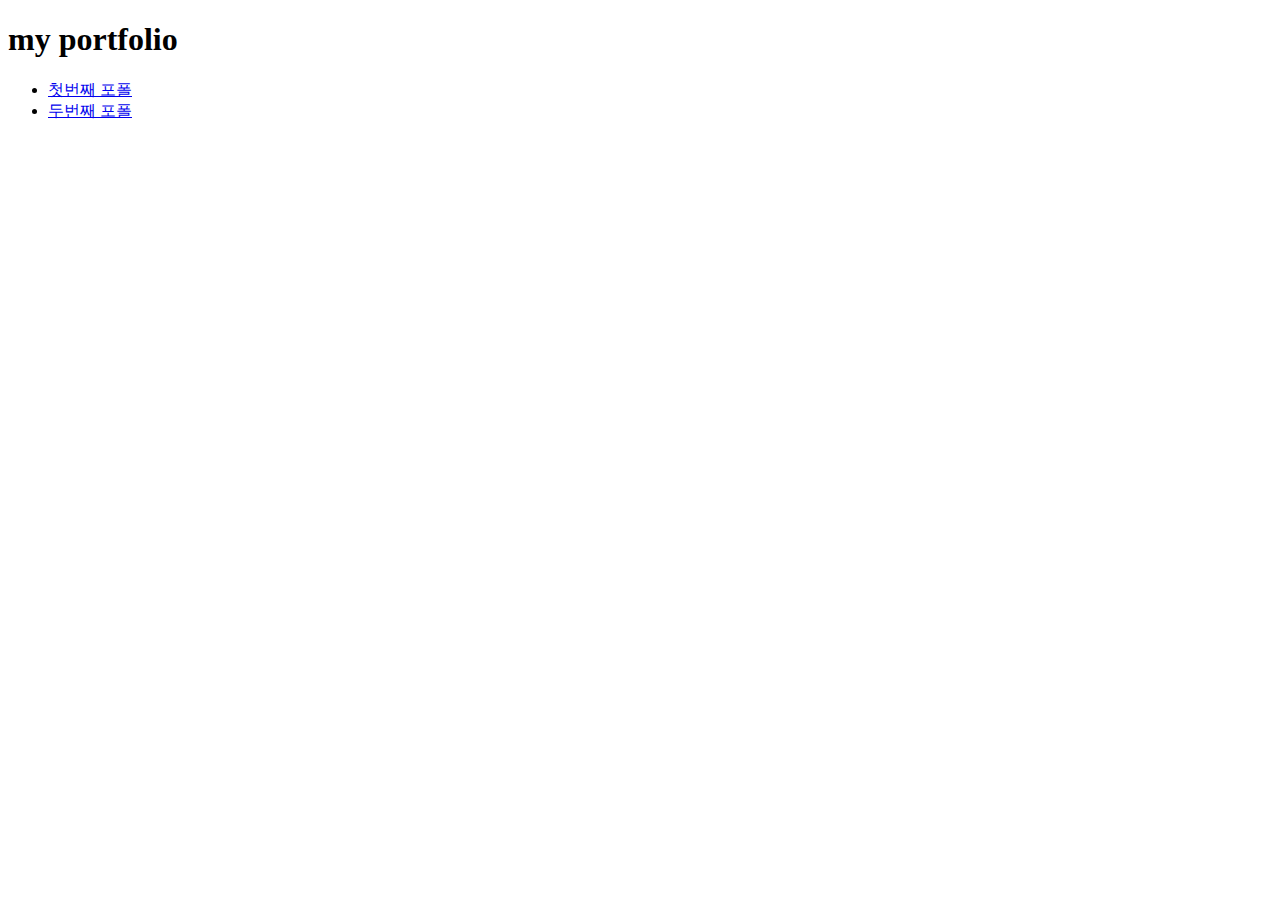
==== index.html @ fca75709 "my-git first portfolio upload" ====
<!doctype html>
<html>
 <head>
  <meta charset="UTF-8">
 <title> my portfolio </title>
</head>

<body>
<h1>my portfolio</h1>

<ul>
 <li><a href="childcare_redesign/html/main.html">첫번째 포폴 </a></li>
 <li><a href="promotion_page/html/promotion.html">두번째 포폴 </a> </li>
</ul>
</body>
</html>
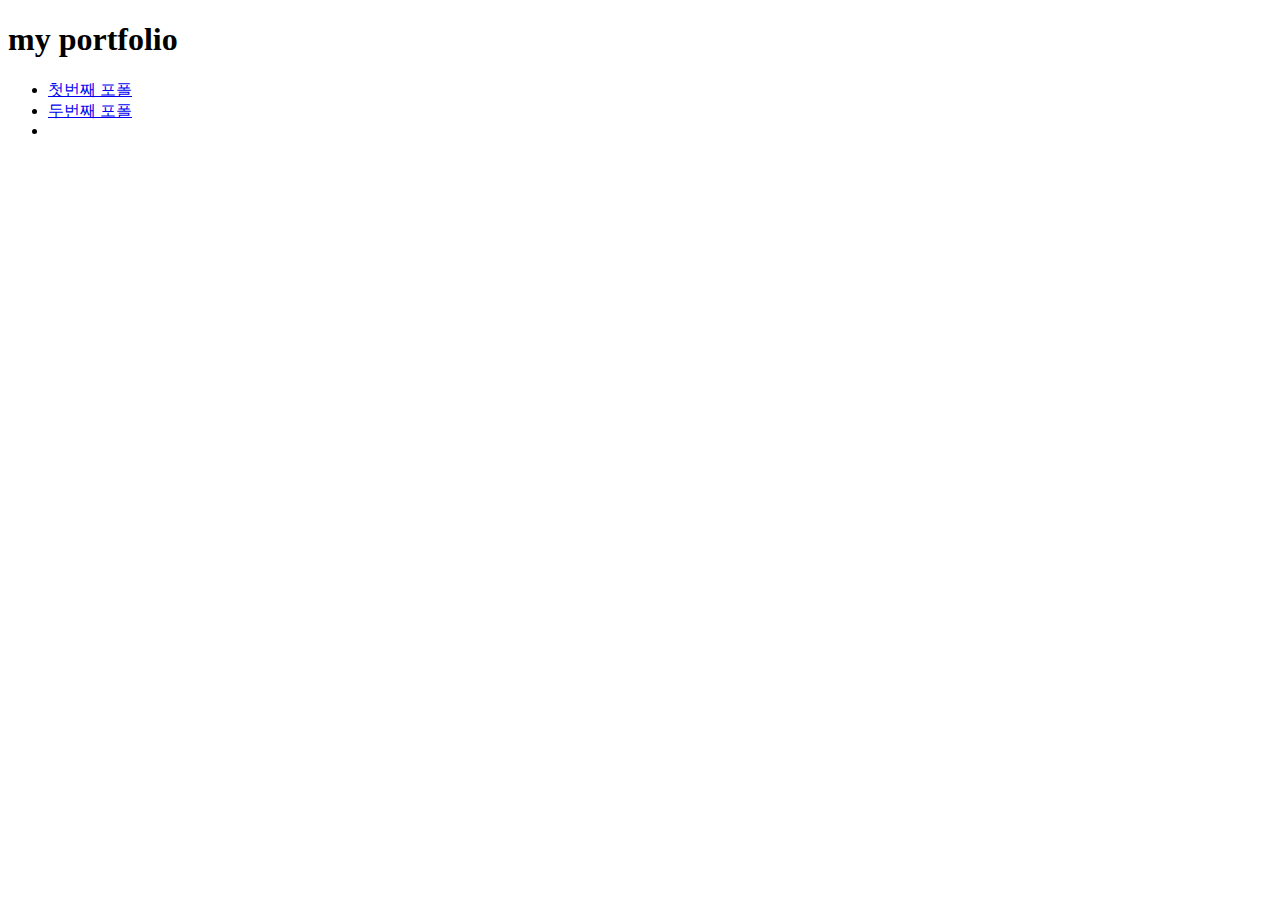
==== commit 398af7b4: "Update index.html" ====
--- a/index.html
+++ b/index.html
@@ -10,8 +10,9 @@
 <h1>my portfolio</h1>
 
 <ul>
- <li><a href="childcare_redesign/html/main.html">첫번째 포폴 </a></li>
- <li><a href="promotion_page/html/promotion.html">두번째 포폴 </a> </li>
+ <li><a href="childcare_redesign/html/main.html" target="_blank">첫번째 포폴 </a></li>
+ <li><a href="promotion_page/html/promotion.html" target="_blank">두번째 포폴 </a> </li>
+ <li><meta name="google-site-verification" content="D8G5PWj7KiE9qhce2wZI4geicizmGgWYtV8t5PlS0fc" /></li>
 </ul>
 </body>
 </html>
